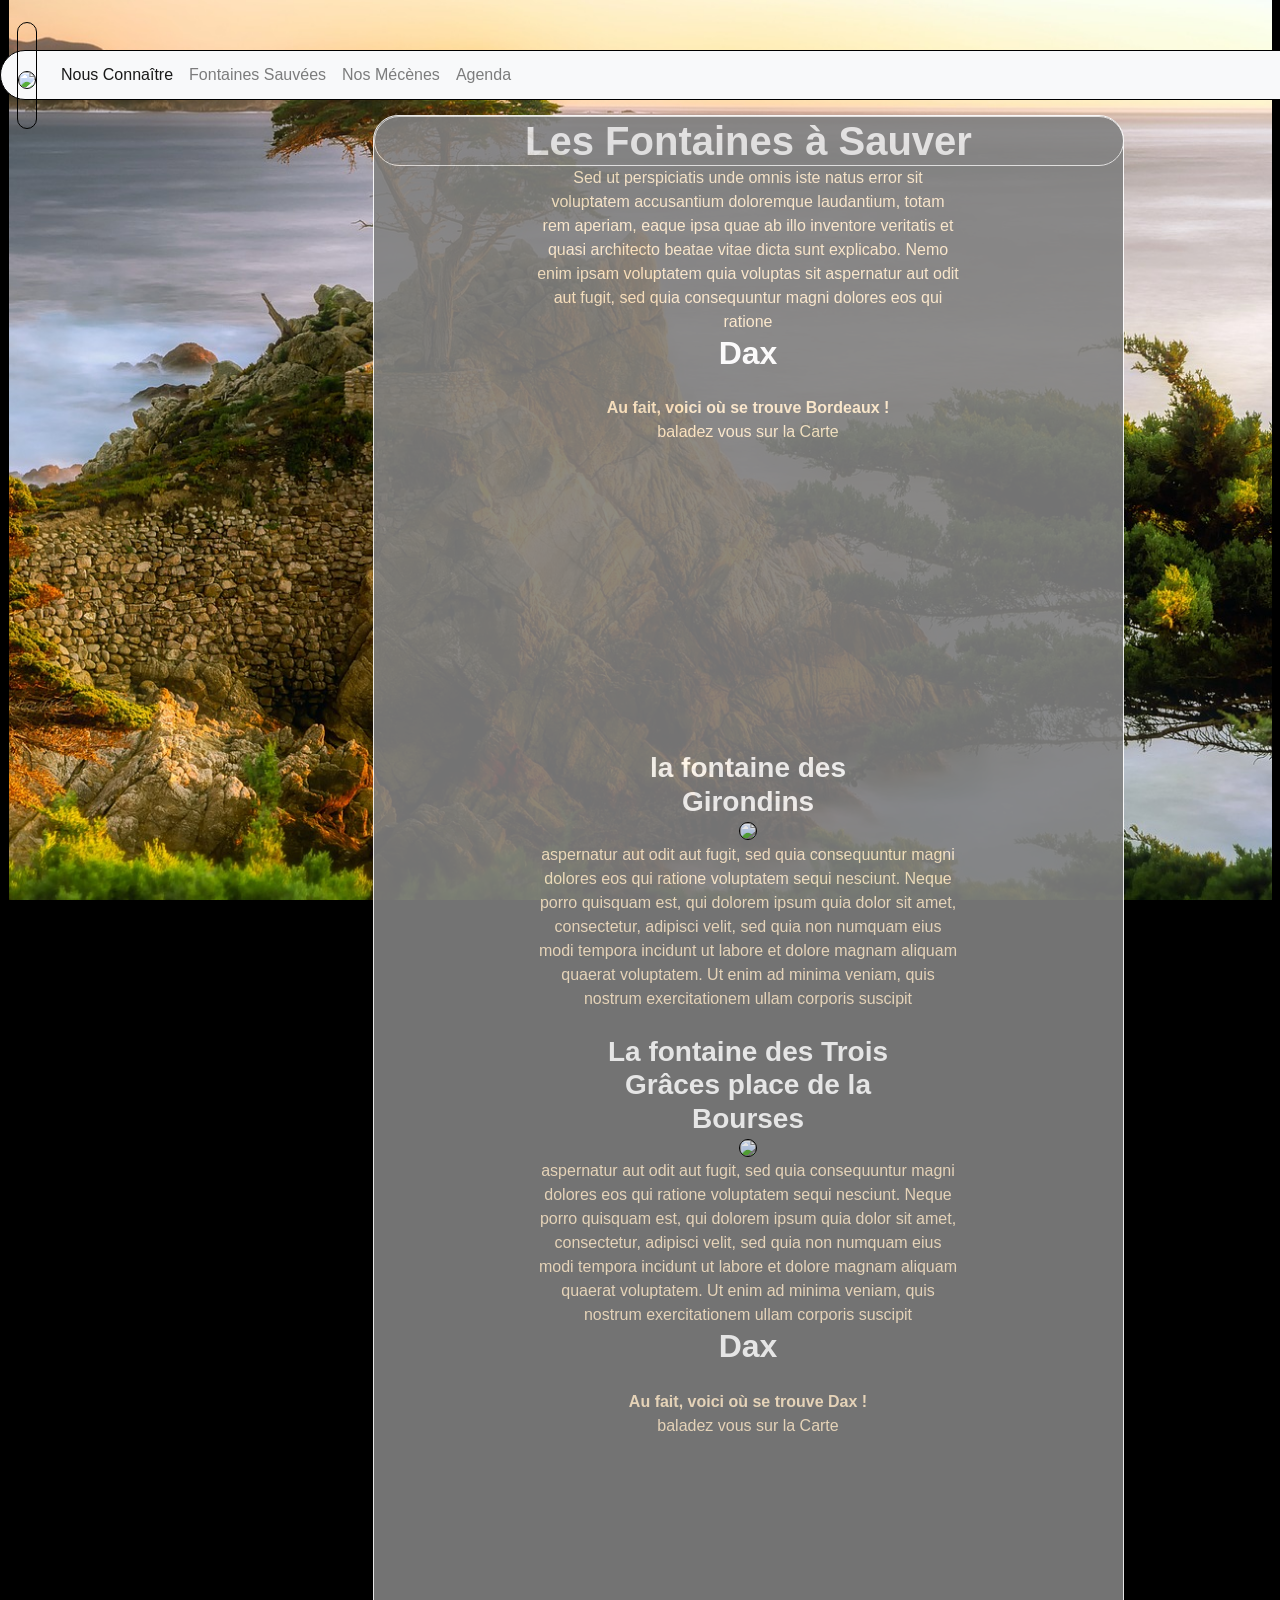
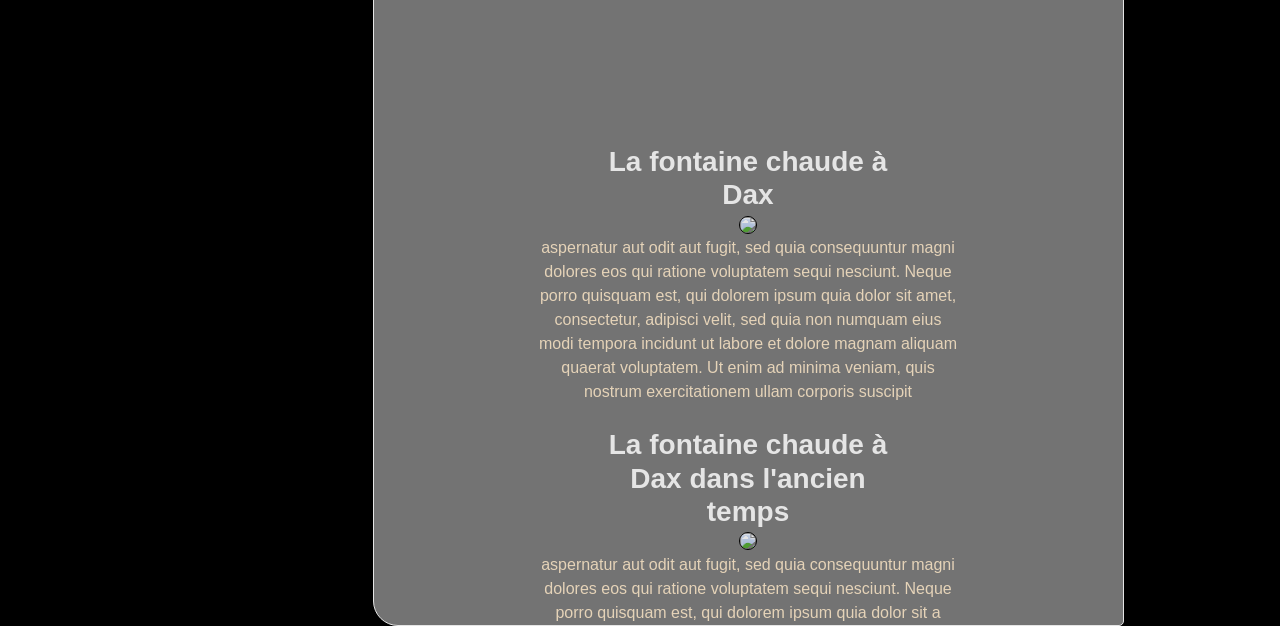
==== Eval-2.html @ 890a797c "Projet Evaluation Studi init" ====
<!DOCTYPE html>
<html lang="fr">
<head>
  <meta charset="UTF-8">
  <meta http-equiv="X-UA-Compatible" content="IE=edge">
  <meta name="viewport" content="width=device-width, initial-scale=1.0">
  <meta name="author" content="Laurent.costantini">
  <meta name="robots" content="noindex">
  <meta name="description" content="ce site done des infos sur l'association atg 13 ">
  <link rel="stylesheet" 
        href="https://stackpath.bootstrapcdn.com/bootstrap/4.4.1/css/bootstrap.min.css"
        integrity="sha384-Vkoo8x4CGsO3+Hhxv8T/Q5PaXtkKtu6ug5TOeNV6gBiFeWPGFN9MuhOf23Q9Ifjh" 
        crossorigin="anonymous">
  <link rel="stylesheet" href="eval2.css" type="text/css" >
  <link rel="icon" href="cible.ico" />
  <title>Association</title>
</head>
<body> 
  <nav class="navbar navbar-expand-lg navbar-light bg-light">
    <a class="navbar-brand" 
       href="C:\Users\lau13\Desktop\Eval\sign-it.html">
      <div class="logo">
         <img src="C:\Users\lau13\Desktop\Eval\cible_mini1.png">
      </div>
    </a>
    <button class="navbar-toggler" 
            type="button" 
            data-toggle="collapse" 
            data-target="#navbarNavAltMarkup" 
            aria-controls="navbarNavAltMarkup" 
            aria-expanded="false" 
            aria-label="Toggle navigation">
      <span class="navbar-toggler-icon"></span>
    </button>
    <div class="collapse navbar-collapse" id="navbarNavAltMarkup">
      <div class="navbar-nav">
        <a class="nav-item nav-link active" href="C:\Users\lau13\Desktop\Eval\Eval-1.html">Nous Connaître</a>
        <a class="nav-item nav-link" href="C:\Users\lau13\Desktop\Eval\Eval-2.html">Fontaines Sauvées</a>
        <a class="nav-item nav-link" href="C:\Users\lau13\Desktop\Eval\Eval-3.html">Nos Mécènes</a>
        <a class="nav-item nav-link" href="C:\Users\lau13\Desktop\Eval\Eval-4.html">Agenda</a>
      </div>
    </div>
  </nav> 
<main>
  <section> 

  <h1 class="header"> Les Fontaines à Sauver</h1>
    <p>Sed ut perspiciatis unde omnis iste natus error sit voluptatem accusantium doloremque
       laudantium, totam rem aperiam, eaque ipsa quae ab illo inventore veritatis et quasi 
       architecto beatae vitae dicta sunt explicabo. Nemo enim ipsam voluptatem quia voluptas sit
       aspernatur aut odit aut fugit, sed quia consequuntur magni dolores eos qui ratione
    </p>  

    <h2>Dax</h2><br>
    <p><strong>Au fait, voici où se trouve Bordeaux !</strong></p>
    <div class="block">
      <p>
        baladez vous sur la Carte
      </p>
      <iframe src="https://www.google.com/maps/embed?pb=!1m18!1m12!1m3!1d2828.8304877268897!2d-0.5770627847739299!3d44.845385379098566!2m3!1f0!2f0!3f0!3m2!1i1024!2i768!4f13.1!3m3!1m2!1s0xd5527d999ea4b85%3A0xcbd3e0b19c07bc8!2sMonument%20aux%20Girondins!5e0!3m2!1sfr!2sfr!4v1620077716987!5m2!1sfr!2sfr" width="425" height="300" style="border:0;" allowfullscreen="" loading="lazy"></iframe>
      
    </div>
        <h3>la fontaine des Girondins</h3>
          <div>
            <img src="C:\Users\lau13\Desktop\Eval\Image\fontaine_des_Girondins .jpg"><br>
          </div>
            <p>aspernatur aut odit aut fugit, sed quia consequuntur magni dolores eos qui ratione
               voluptatem sequi nesciunt. Neque porro quisquam est, qui dolorem ipsum quia dolor sit
               amet, consectetur, adipisci velit, sed quia non numquam eius modi tempora incidunt ut 
               labore et dolore magnam aliquam quaerat voluptatem. Ut enim ad minima veniam, quis
               nostrum exercitationem ullam corporis suscipit</p><br>
                
           <h3>La fontaine des Trois Grâces  place de la Bourses</h3>
               
            <img src="C:\Users\lau13\Desktop\Eval\Image\fontaine_des_Trois_Graces.jpg"><br>
      
            <p>aspernatur aut odit aut fugit, sed quia consequuntur magni dolores eos qui ratione
              voluptatem sequi nesciunt. Neque porro quisquam est, qui dolorem ipsum quia dolor sit
              amet, consectetur, adipisci velit, sed quia non numquam eius modi tempora incidunt ut 
              labore et dolore magnam aliquam quaerat voluptatem. Ut enim ad minima veniam, quis
              nostrum exercitationem ullam corporis suscipit</p>
      
  
  
    <h2>Dax</h2><br>
    <p><strong>Au fait, voici où se trouve Dax !</strong></p>
    <div class="block">
      <p>
        baladez vous sur la Carte
      </p>
      <iframe src="https://www.google.com/maps/embed?pb=!1m14!1m8!1m3!1d444.46515614300574!2d-1.0525022291447546!3d43.71105671543133!3m2!1i1024!2i768!4f13.1!3m3!1m2!1s0x0%3A0x0!2zNDPCsDQyJzM4LjkiTiAxwrAwMycxMC4xIlc!5e0!3m2!1sfr!2sfr!4v1620077318736!5m2!1sfr!2sfr" width="425" height="300" style="border:0;" allowfullscreen="" loading="lazy"></iframe>
      
    </div>
          <h3>La fontaine chaude à Dax
              </h3>
             
                <img src="C:\Users\lau13\Desktop\Eval\Image\Dax_fontaine_chaude.jpg"><br>
              
                <p>aspernatur aut odit aut fugit, sed quia consequuntur magni dolores eos qui ratione
                  voluptatem sequi nesciunt. Neque porro quisquam est, qui dolorem ipsum quia dolor sit
                  amet, consectetur, adipisci velit, sed quia non numquam eius modi tempora incidunt ut 
                  labore et dolore magnam aliquam quaerat voluptatem. Ut enim ad minima veniam, quis
                  nostrum exercitationem ullam corporis suscipit</p><br>
              
         <h3>La fontaine chaude à Dax dans l'ancien temps</h3>
              
              <img src="C:\Users\lau13\Desktop\Eval\Image\Dax_fontaine.jpg"><br>
        
              <p>aspernatur aut odit aut fugit, sed quia consequuntur magni dolores eos qui ratione
                voluptatem sequi nesciunt. Neque porro quisquam est, qui dolorem ipsum quia dolor sit
                a</p>
            </div>
     </section>
   </main>
   <footer>
   <!-- <a href="C:Users\lau13\Desktop\Studi\exercice_fonction_studi.png" title="exercice Studi"><img alt="clic ici pour voir un exercice Studi" src="C:Users\lau13\Desktop\Studi\exercice_fonction_studi.png" width="850" height="600" style="margin-left: 335px;" /></a>-->

   </footer>
  <script src="https://cdn.jsdelivr.net/npm/bootstrap@5.0.0-beta3/dist/js/bootstrap.bundle.min.js" 
          integrity="sha384-JEW9xMcG8R+pH31jmWH6WWP0WintQrMb4s7ZOdauHnUtxwoG2vI5DkLtS3qm9Ekf" 
          crossorigin="anonymous"></script> 
  <script src="https://cdn.jsdelivr.net/npm/@popperjs/core@2.9.1/dist/umd/popper.min.js"
          integrity="sha384-SR1sx49pcuLnqZUnnPwx6FCym0wLsk5JZuNx2bPPENzswTNFaQU1RDvt3wT4gWFG" 
          crossorigin="anonymous"></script>
  <script src="https://cdn.jsdelivr.net/npm/bootstrap@5.0.0-beta3/dist/js/bootstrap.min.js" 
          integrity="sha384-j0CNLUeiqtyaRmlzUHCPZ+Gy5fQu0dQ6eZ/xAww941Ai1SxSY+0EQqNXNE6DZiVc" 
          crossorigin="anonymous"></script> 
</body>
</html>
---- eval2.css ----
body
{ width: 1696px; 
	height: auto;
	background: black;
	background-image: url("Image/fond.jpg") ;
	background-attachment: fixed;
	background-position:50% 100%;
	background-repeat: no-repeat;
	background-size: contain;
	background-image:  0.5;
	
}
nav  {display: none;
	margin-top: 50px;
	height: 50px;
	border: 1px solid black;
	border-radius: 25px;
}
.logo  {
	border: 1px solid black;
	border-radius: 100px;
	background-image: initial;
}
img {
	border: 1px solid black;
	border-radius: 100px;
	
} 


.header {
	text-align: center;
	display: block;
	margin:auto ;
	width: 750px;
	height: auto;
	background: grey;
	border: 1px solid white;
	border-radius: 25px 25px 25px 25px;
	opacity: 0.8;
}

section {
	text-align: center;
  margin-top: 80px;
	margin:auto;
	width: 751px;
	height: auto;
	background: grey;
	border: 1px solid white;
	border-radius: 25px 25px 5px 25px;
	opacity: 0.9;
}
@media screen and (max-width: 993px) {
	section  {
	margin-top: 150px;
	margin-left: 0px;
	width: 500px;
	}
}
@media screen and (max-width: 993px) {
	.header  {
	
	margin-left: 0px;
	width: 500px;
	}
}
@media screen and (max-width: 993px) {
	.logo {
		margin-top: -70px;
	}
}
@media screen and (max-width: 993px) {
	.img { display: none;
	
	}
}
@media screen and (max-width: 993px) {
	.navbar-toggler {
	margin-top: 0;
	margin-right:400px ;
	}
}

.navbar-brand {
	font-size: 70px;
  
}
main    {padding-top: 15px;
	display: block;
	margin-right:200px ;
 
}
 h1 , h2 ,h3 {
	text-align: center;
	display: block;
	margin:auto ;
	width: 300px;
	height: auto;
	position: center;
	color :white;
	font-weight: bold;
}

aside {
	opacity: 0.8;
	text-align: center;
  margin-top: 200px;
	margin-left:600px ;
	width: 450px;
	height: auto;
	background: grey;
	border: 1px solid white;
	border-radius: 25px 25px 5px 25px;
}

.flotte  {
	opacity: 0.8;
	text-align: center;
  margin-top: 200px;
	margin-left:50px ;
	width: 450px;
	height: auto;
	background: grey;
	border: 1px solid white;
	border-radius: 25px 25px 5px 25px;
}
.navbar-toggler {
	background: blanchedalmond;
}

p {display: block;
  margin: auto;
color: blanchedalmond;
height: auto;
width: 425px;
}
form  {
	padding: 25px;
	margin-bottom: 150px;
	margin: auto;
	border: 1px solid black;
	border-radius: 25px;
	background-color: gray;
	width: 400px;
	height: 550px;
}
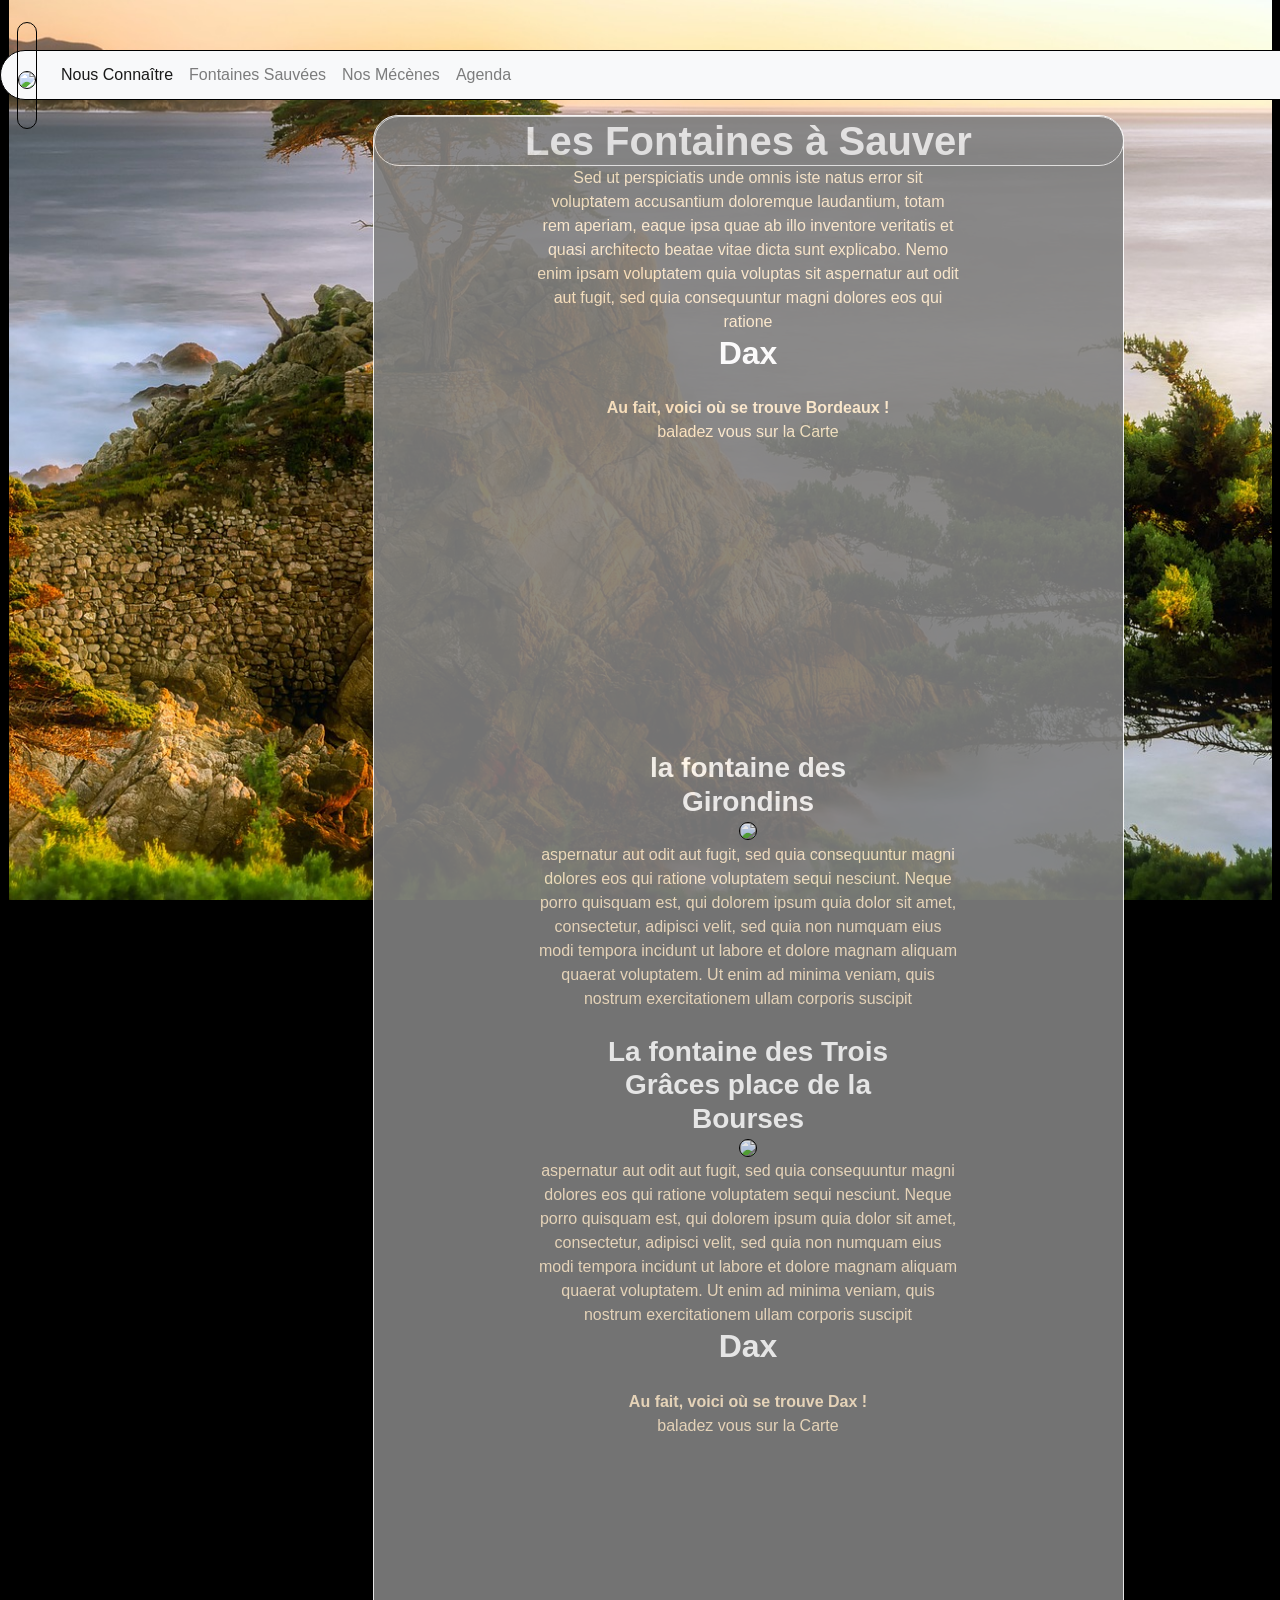
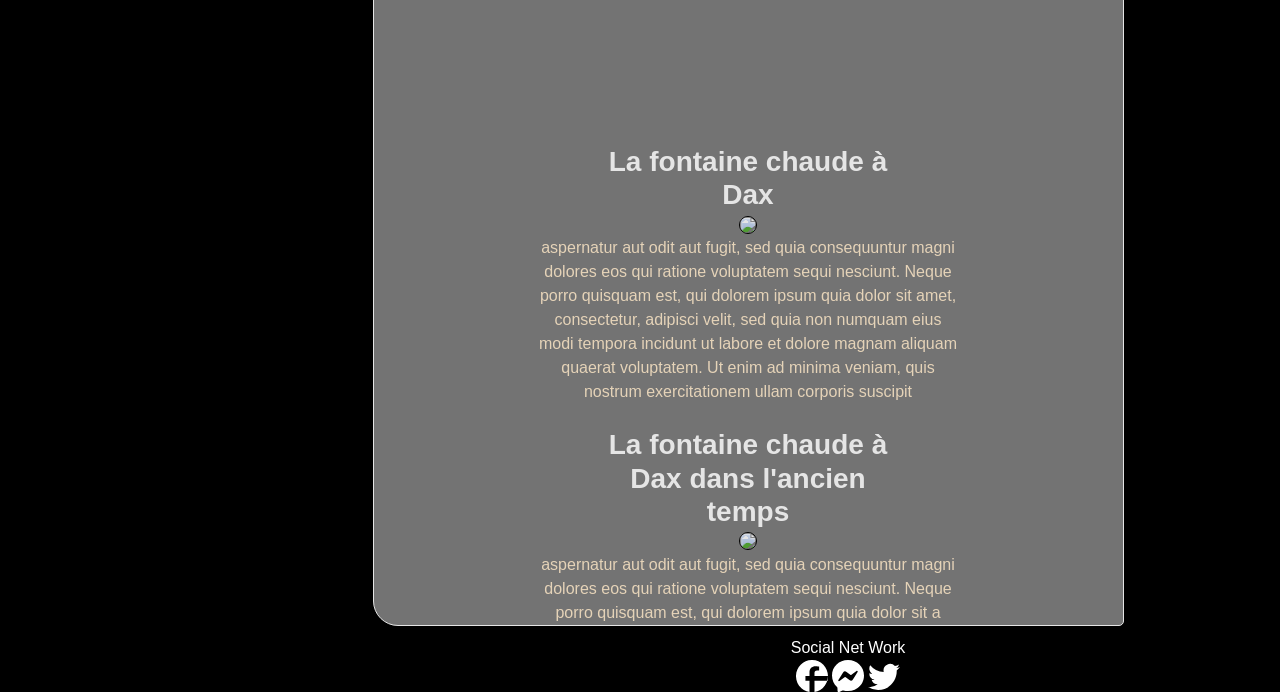
==== commit 784f3e86: "ajout d'un footer html et css" ====
--- a/Eval-2.html
+++ b/Eval-2.html
@@ -112,18 +112,22 @@
             </div>
      </section>
    </main>
-   <footer>
-   <!-- <a href="C:Users\lau13\Desktop\Studi\exercice_fonction_studi.png" title="exercice Studi"><img alt="clic ici pour voir un exercice Studi" src="C:Users\lau13\Desktop\Studi\exercice_fonction_studi.png" width="850" height="600" style="margin-left: 335px;" /></a>-->
+   <footer class="social">Social Net Work<br>
+    <svg xmlns="http://www.w3.org/2000/svg" width="32" height="32" fill="currentColor" 
+         class="bi bi-facebook" viewBox="0 0 16 16">
+      <path d="M16 8.049c0-4.446-3.582-8.05-8-8.05C3.58 0-.002 3.603-.002 8.05c0 4.017 2.926 
+               7.347 6.75 7.951v-5.625h-2.03V8.05H6.75V6.275c0-2.017 1.195-3.131 3.022-3.131
+               .876 0 1.791.157 1.791.157v1.98h-1.009c-.993 0-1.303.621-1.303 1.258v1.51h2.2
+               18l-.354 2.326H9.25V16c3.824-.604 6.75-3.934 6.75-7.951z"/>
+               </svg><a href="#"></a><i class="bi bi-facebook"></i>
 
-   </footer>
-  <script src="https://cdn.jsdelivr.net/npm/bootstrap@5.0.0-beta3/dist/js/bootstrap.bundle.min.js" 
-          integrity="sha384-JEW9xMcG8R+pH31jmWH6WWP0WintQrMb4s7ZOdauHnUtxwoG2vI5DkLtS3qm9Ekf" 
-          crossorigin="anonymous"></script> 
-  <script src="https://cdn.jsdelivr.net/npm/@popperjs/core@2.9.1/dist/umd/popper.min.js"
-          integrity="sha384-SR1sx49pcuLnqZUnnPwx6FCym0wLsk5JZuNx2bPPENzswTNFaQU1RDvt3wT4gWFG" 
-          crossorigin="anonymous"></script>
-  <script src="https://cdn.jsdelivr.net/npm/bootstrap@5.0.0-beta3/dist/js/bootstrap.min.js" 
-          integrity="sha384-j0CNLUeiqtyaRmlzUHCPZ+Gy5fQu0dQ6eZ/xAww941Ai1SxSY+0EQqNXNE6DZiVc" 
-          crossorigin="anonymous"></script> 
+    <svg xmlns="http://www.w3.org/2000/svg" width="32" height="32" fill="currentColor" class="bi bi-messenger" viewBox="0 0 16 16">
+     <path d="M0 7.76C0 3.301 3.493 0 8 0s8 3.301 8 7.76-3.493 7.76-8 7.76c-.81 0-1.586-.107-2.316-.307a.639.639 0 0 0-.427.03l-1.588.702a.64.64 0 0 1-.898-.566l-.044-1.423a.639.639 0 0 0-.215-.456C.956 12.108 0 10.092 0 7.76zm5.546-1.459-2.35 3.728c-.225.358.214.761.551.506l2.525-1.916a.48.48 0 0 1 .578-.002l1.869 1.402a1.2 1.2 0 0 0 1.735-.32l2.35-3.728c.226-.358-.214-.761-.551-.506L9.728 7.381a.48.48 0 0 1-.578.002L7.281 5.98a1.2 1.2 0 0 0-1.735.32z"/>
+    </svg><i class="bi bi-messenger"></i>
+ 
+    <svg xmlns="http://www.w3.org/2000/svg" width="32" height="32" fill="currentColor" class="bi bi-twitter" viewBox="0 0 16 16">
+      <path d="M5.026 15c6.038 0 9.341-5.003 9.341-9.334 0-.14 0-.282-.006-.422A6.685 6.685 0 0 0 16 3.542a6.658 6.658 0 0 1-1.889.518 3.301 3.301 0 0 0 1.447-1.817 6.533 6.533 0 0 1-2.087.793A3.286 3.286 0 0 0 7.875 6.03a9.325 9.325 0 0 1-6.767-3.429 3.289 3.289 0 0 0 1.018 4.382A3.323 3.323 0 0 1 .64 6.575v.045a3.288 3.288 0 0 0 2.632 3.218 3.203 3.203 0 0 1-.865.115 3.23 3.23 0 0 1-.614-.057 3.283 3.283 0 0 0 3.067 2.277A6.588 6.588 0 0 1 .78 13.58a6.32 6.32 0 0 1-.78-.045A9.344 9.344 0 0 0 5.026 15z"/>
+    </svg><i class="bi bi-twitter"></i>
+  </footer>
 </body>
 </html>
--- a/eval2.css
+++ b/eval2.css
@@ -144,4 +144,13 @@
 	background-color: gray;
 	width: 400px;
 	height: 550px;
+}
+footer  {
+	margin: auto;
+	color: white;
+	text-align: center;
+	width: 400px;
+	height: 50px;
+	padding: 10px;
+	
 }
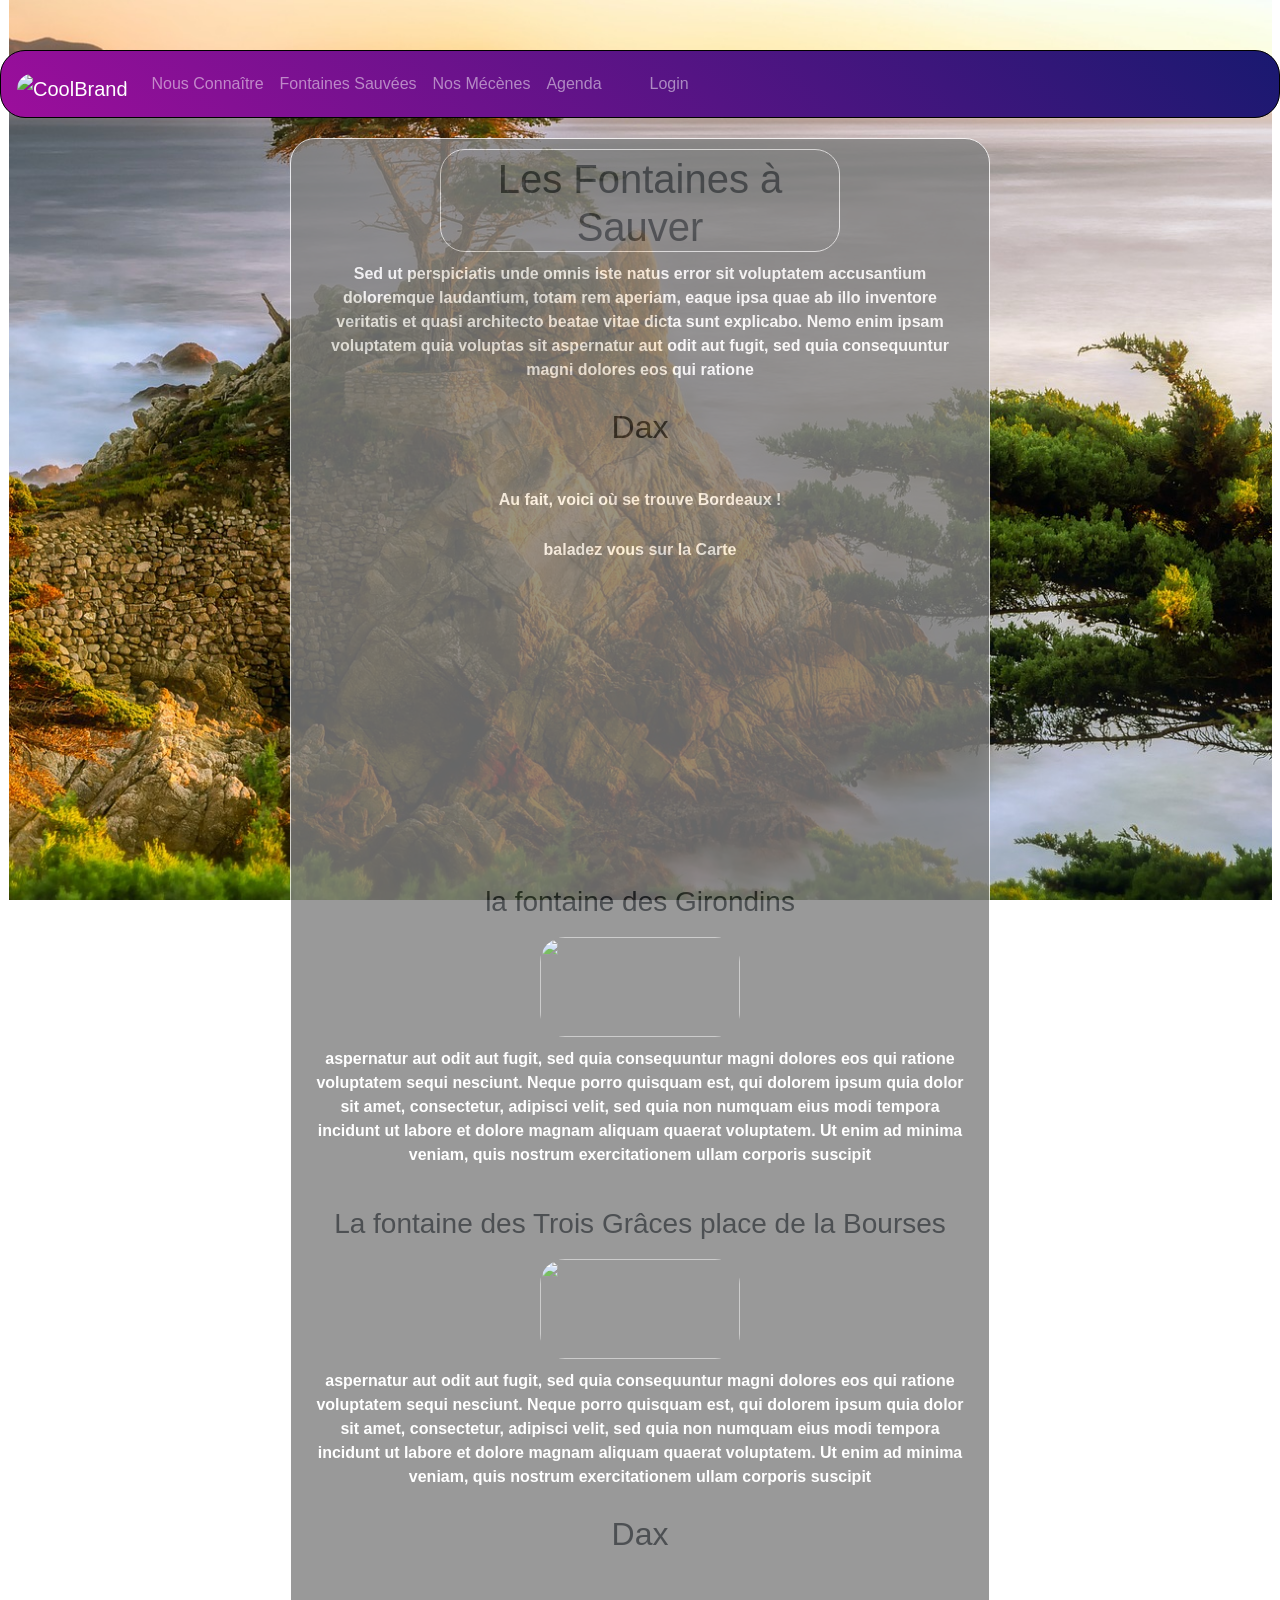
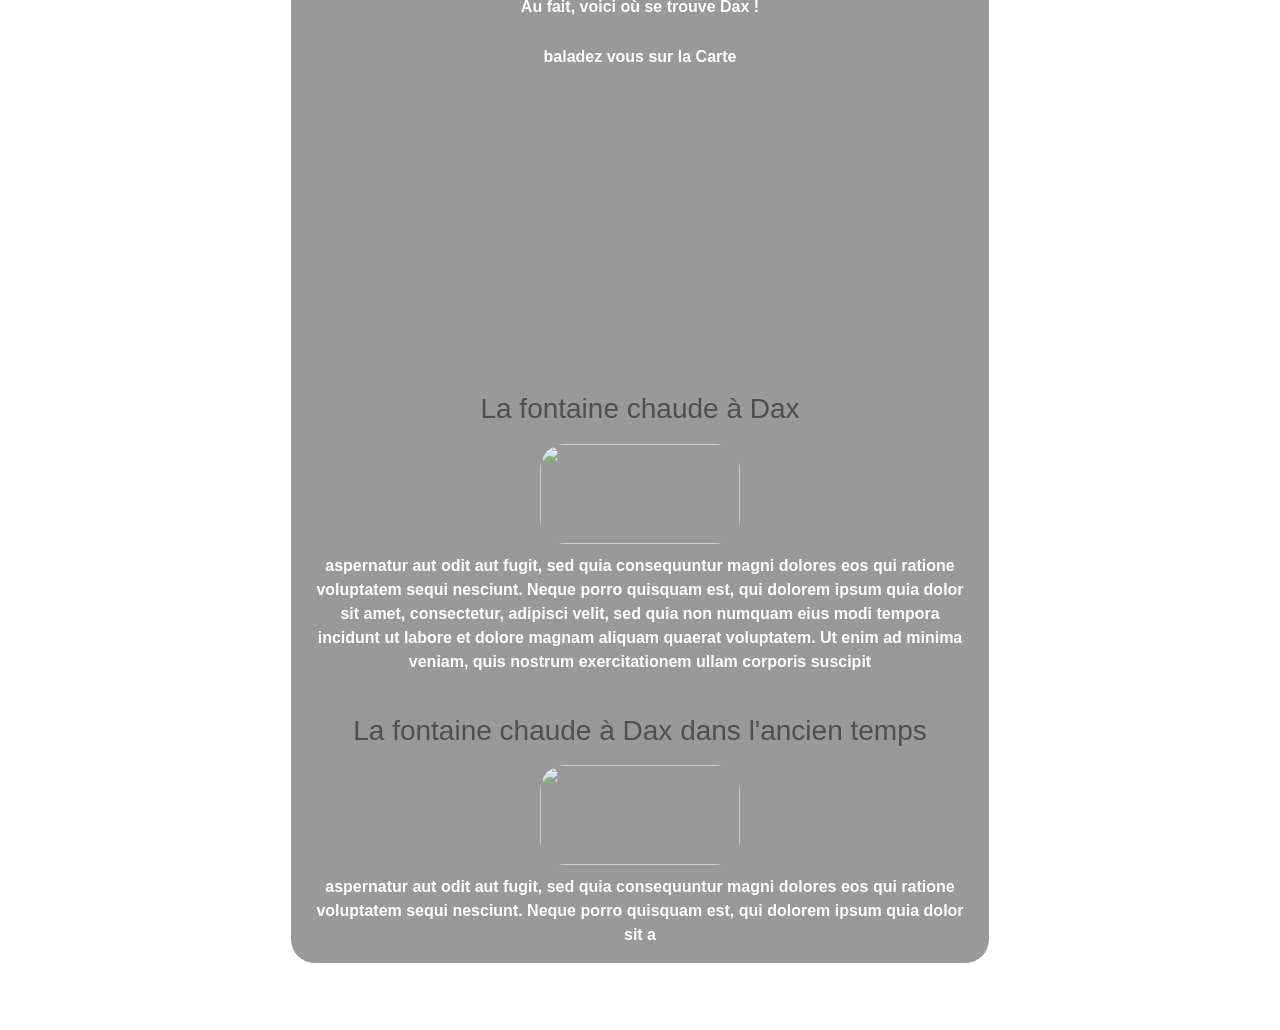
==== commit 6de92da1: "integré les css 2-3-4-guest dans css 1 & changement de la navbar en responcive" ====
--- a/Eval-2.html
+++ b/Eval-2.html
@@ -11,36 +11,43 @@
         href="https://stackpath.bootstrapcdn.com/bootstrap/4.4.1/css/bootstrap.min.css"
         integrity="sha384-Vkoo8x4CGsO3+Hhxv8T/Q5PaXtkKtu6ug5TOeNV6gBiFeWPGFN9MuhOf23Q9Ifjh" 
         crossorigin="anonymous">
-  <link rel="stylesheet" href="eval2.css" type="text/css" >
+  <title>Association</title>
+  <link rel="stylesheet" href="eval1.css" >
   <link rel="icon" href="cible.ico" />
-  <title>Association</title>
+  <link rel="stylesheet" href="https://maxcdn.bootstrapcdn.com/bootstrap/4.0.0/css/bootstrap.min.css">
 </head>
-<body> 
-  <nav class="navbar navbar-expand-lg navbar-light bg-light">
-    <a class="navbar-brand" 
-       href="C:\Users\lau13\Desktop\Eval\sign-it.html">
-      <div class="logo">
-         <img src="C:\Users\lau13\Desktop\Eval\cible_mini1.png">
-      </div>
-    </a>
-    <button class="navbar-toggler" 
-            type="button" 
-            data-toggle="collapse" 
-            data-target="#navbarNavAltMarkup" 
-            aria-controls="navbarNavAltMarkup" 
-            aria-expanded="false" 
-            aria-label="Toggle navigation">
-      <span class="navbar-toggler-icon"></span>
-    </button>
-    <div class="collapse navbar-collapse" id="navbarNavAltMarkup">
-      <div class="navbar-nav">
-        <a class="nav-item nav-link active" href="C:\Users\lau13\Desktop\Eval\Eval-1.html">Nous Connaître</a>
-        <a class="nav-item nav-link" href="C:\Users\lau13\Desktop\Eval\Eval-2.html">Fontaines Sauvées</a>
-        <a class="nav-item nav-link" href="C:\Users\lau13\Desktop\Eval\Eval-3.html">Nos Mécènes</a>
-        <a class="nav-item nav-link" href="C:\Users\lau13\Desktop\Eval\Eval-4.html">Agenda</a>
-      </div>
-    </div>
-  </nav> 
+<body>
+
+  <nav class="navbar navbar-expand-sm bg-dark navbar-dark">
+     <!-- Brand -->
+     <a class="navbar-brand" href="C:\Users\lau13\Desktop\Eval\sign-it.html"><img src="C:\Users\lau13\Desktop\Eval\cible_mini1.png" alt="CoolBrand"></a>
+
+     <!-- Toggler/collapsibe Button -->
+     <button class="navbar-toggler" type="button" data-toggle="collapse" data-target="#collapsibleNavbar">
+        <span class="navbar-toggler-icon"></span>
+     </button>
+
+     <!-- Navbar links -->
+     <div class="collapse navbar-collapse" id="collapsibleNavbar">
+        <ul class="navbar-nav">
+           <li class="nav-item">
+              <a class="nav-link" href="C:\Users\lau13\Desktop\Eval\Eval-1.html">Nous Connaître</a>
+           </li>
+           <li class="nav-item">
+              <a class="nav-link" href="C:\Users\lau13\Desktop\Eval\Eval-2.html">Fontaines Sauvées</a>
+           </li>
+           <li class="nav-item">
+              <a class="nav-link" href="C:\Users\lau13\Desktop\Eval\Eval-3.html">Nos Mécènes</a>
+           </li>
+           <li class="nav-item">
+              <a class="nav-link" href="C:\Users\lau13\Desktop\Eval\Eval-4.html"tabindex="-1">Agenda
+           </li>
+           <li class="navbar-nav ml-auto">
+              <a href="C:\Users\lau13\Desktop\Eval\sign-it.html" class="nav-item nav-link">Login</a>
+           </li>
+        </ul>
+     </div>
+  </nav>
 <main>
   <section> 
 
@@ -57,12 +64,12 @@
       <p>
         baladez vous sur la Carte
       </p>
-      <iframe src="https://www.google.com/maps/embed?pb=!1m18!1m12!1m3!1d2828.8304877268897!2d-0.5770627847739299!3d44.845385379098566!2m3!1f0!2f0!3f0!3m2!1i1024!2i768!4f13.1!3m3!1m2!1s0xd5527d999ea4b85%3A0xcbd3e0b19c07bc8!2sMonument%20aux%20Girondins!5e0!3m2!1sfr!2sfr!4v1620077716987!5m2!1sfr!2sfr" width="425" height="300" style="border:0;" allowfullscreen="" loading="lazy"></iframe>
+      <iframe src="https://www.google.com/maps/embed?pb=!1m18!1m12!1m3!1d2828.8304877268897!2d-0.5770627847739299!3d44.845385379098566!2m3!1f0!2f0!3f0!3m2!1i1024!2i768!4f13.1!3m3!1m2!1s0xd5527d999ea4b85%3A0xcbd3e0b19c07bc8!2sMonument%20aux%20Girondins!5e0!3m2!1sfr!2sfr!4v1620077716987!5m2!1sfr!2sfr" width="390" height="300" style="border:0;" allowfullscreen="" loading="lazy"></iframe>
       
     </div>
         <h3>la fontaine des Girondins</h3>
-          <div>
-            <img src="C:\Users\lau13\Desktop\Eval\Image\fontaine_des_Girondins .jpg"><br>
+          <div  class="img">
+            <img src="C:\Users\lau13\Desktop\Eval\Image\fontaine_des_Girondins .jpg" id="Img_1"/><br>
           </div>
             <p>aspernatur aut odit aut fugit, sed quia consequuntur magni dolores eos qui ratione
                voluptatem sequi nesciunt. Neque porro quisquam est, qui dolorem ipsum quia dolor sit
@@ -71,9 +78,9 @@
                nostrum exercitationem ullam corporis suscipit</p><br>
                 
            <h3>La fontaine des Trois Grâces  place de la Bourses</h3>
-               
-            <img src="C:\Users\lau13\Desktop\Eval\Image\fontaine_des_Trois_Graces.jpg"><br>
-      
+           <div  class="img">   
+            <img src="C:\Users\lau13\Desktop\Eval\Image\fontaine_des_Trois_Graces.jpg" id="Img_2"/><br>
+           </div>
             <p>aspernatur aut odit aut fugit, sed quia consequuntur magni dolores eos qui ratione
               voluptatem sequi nesciunt. Neque porro quisquam est, qui dolorem ipsum quia dolor sit
               amet, consectetur, adipisci velit, sed quia non numquam eius modi tempora incidunt ut 
@@ -88,14 +95,14 @@
       <p>
         baladez vous sur la Carte
       </p>
-      <iframe src="https://www.google.com/maps/embed?pb=!1m14!1m8!1m3!1d444.46515614300574!2d-1.0525022291447546!3d43.71105671543133!3m2!1i1024!2i768!4f13.1!3m3!1m2!1s0x0%3A0x0!2zNDPCsDQyJzM4LjkiTiAxwrAwMycxMC4xIlc!5e0!3m2!1sfr!2sfr!4v1620077318736!5m2!1sfr!2sfr" width="425" height="300" style="border:0;" allowfullscreen="" loading="lazy"></iframe>
+      <iframe src="https://www.google.com/maps/embed?pb=!1m14!1m8!1m3!1d444.46515614300574!2d-1.0525022291447546!3d43.71105671543133!3m2!1i1024!2i768!4f13.1!3m3!1m2!1s0x0%3A0x0!2zNDPCsDQyJzM4LjkiTiAxwrAwMycxMC4xIlc!5e0!3m2!1sfr!2sfr!4v1620077318736!5m2!1sfr!2sfr" width="390" height="300" style="border:0;" allowfullscreen="" loading="lazy"></iframe>
       
     </div>
           <h3>La fontaine chaude à Dax
               </h3>
-             
-                <img src="C:\Users\lau13\Desktop\Eval\Image\Dax_fontaine_chaude.jpg"><br>
-              
+              <div  class="img">
+                <img class="img" src="C:\Users\lau13\Desktop\Eval\Image\Dax_fontaine_chaude.jpg" id="Img_3"/><br>
+              </div>
                 <p>aspernatur aut odit aut fugit, sed quia consequuntur magni dolores eos qui ratione
                   voluptatem sequi nesciunt. Neque porro quisquam est, qui dolorem ipsum quia dolor sit
                   amet, consectetur, adipisci velit, sed quia non numquam eius modi tempora incidunt ut 
@@ -103,9 +110,9 @@
                   nostrum exercitationem ullam corporis suscipit</p><br>
               
          <h3>La fontaine chaude à Dax dans l'ancien temps</h3>
-              
-              <img src="C:\Users\lau13\Desktop\Eval\Image\Dax_fontaine.jpg"><br>
-        
+            <div  class="img">
+              <img class="img" src="C:\Users\lau13\Desktop\Eval\Image\Dax_fontaine.jpg" id="Img_4"/><br>
+            </div>
               <p>aspernatur aut odit aut fugit, sed quia consequuntur magni dolores eos qui ratione
                 voluptatem sequi nesciunt. Neque porro quisquam est, qui dolorem ipsum quia dolor sit
                 a</p>
@@ -129,5 +136,8 @@
       <path d="M5.026 15c6.038 0 9.341-5.003 9.341-9.334 0-.14 0-.282-.006-.422A6.685 6.685 0 0 0 16 3.542a6.658 6.658 0 0 1-1.889.518 3.301 3.301 0 0 0 1.447-1.817 6.533 6.533 0 0 1-2.087.793A3.286 3.286 0 0 0 7.875 6.03a9.325 9.325 0 0 1-6.767-3.429 3.289 3.289 0 0 0 1.018 4.382A3.323 3.323 0 0 1 .64 6.575v.045a3.288 3.288 0 0 0 2.632 3.218 3.203 3.203 0 0 1-.865.115 3.23 3.23 0 0 1-.614-.057 3.283 3.283 0 0 0 3.067 2.277A6.588 6.588 0 0 1 .78 13.58a6.32 6.32 0 0 1-.78-.045A9.344 9.344 0 0 0 5.026 15z"/>
     </svg><i class="bi bi-twitter"></i>
   </footer>
+  <script src="https://code.jquery.com/jquery-3.2.1.slim.min.js"></script>
+  <script src="https://cdnjs.cloudflare.com/ajax/libs/popper.js/1.12.9/umd/popper.min.js"></script>
+  <script src="https://maxcdn.bootstrapcdn.com/bootstrap/4.0.0/js/bootstrap.min.js"></script>
 </body>
 </html>
--- a/eval1.css
+++ b/eval1.css
@@ -0,0 +1,172 @@
+ul {
+	list-style-type: none;
+}
+body
+{ background: black;
+	background-image: url("Image/fond.jpg") ;
+	background-attachment: fixed;
+	background-position:50% 100%;
+	background-repeat: no-repeat;
+	background-size: contain;
+	background-image:  0.5;
+}
+nav  {
+	display: flex;
+	background:linear-gradient(45deg, rgb(156,14,156), midnightblue) ;
+	margin-top: 50px;
+	border: 1px solid black;
+	border-radius: 25px;
+	padding: 0;
+}
+img {
+	width: 50px;
+	height: 50px;
+	border: 1px solid black;
+	border-radius: 25px;
+} 
+.header {
+display: flex;
+width: 400px;
+margin: auto;
+padding-top: 5px;
+text-align: center;
+border: 1px solid white;
+border-radius: 25px 25px 25px 25px;
+opacity: 0.8;
+}
+form  {display: block;
+  margin: auto;
+	padding: 25px;
+	margin-bottom: 150px;
+	border: 1px solid black;
+	border-radius: 25px;
+	background:linear-gradient(45deg, rgb(156,14,156), midnightblue) ;;
+	width: 400px;
+	height: auto;
+}
+#Img_1 {
+	width: 200px;
+	height: 100px;
+}
+#Img_2 {
+	width: 200px;
+	height: 100px;
+}
+#Img_3 {
+	width: 200px;
+	height: 100px;
+}
+#Img_4 {
+	width: 200px;
+	height: 100px;
+}
+.navbar-toggler {
+	border: 1px solid black;
+	border-radius: 15px;
+	opacity: 0.5;
+	margin: auto;
+	padding: auto;
+	
+
+}
+.navbar-brand {
+	font-size: 16px;
+}
+
+main    {
+	padding-top: 20px;
+	display: block;
+	margin:auto ;
+}
+section {
+	padding-top: 10px;
+	opacity: 0.8;
+	text-align: center;
+	display: block;
+	margin:auto ;
+	width: 400px;
+	height: auto;
+	background: grey;
+	border: 1px solid white;
+	border-radius: 25px 25px 25px 25px;
+}
+
+
+p , h1 , h2 {display: flex;
+	padding-top: 10px;
+	text-align: center;
+	display: block;
+	margin:auto ;
+	width: 380px;
+	height: auto;
+	
+	position: center;
+	color :white;
+	font-weight: bold;
+}
+
+footer  {
+	margin: auto;
+	color: white;
+	text-align: center;
+	width: 400px;
+	height: 50px;
+	padding: 10px;
+	
+}
+@media not screen  and (max-width: 1200px) and (min-width: 320px) {
+	.navbar  {
+	
+
+	}
+}
+
+@media not screen and (max-width: 1200px)  {
+	p , h1 , h2  {
+		display: block;
+		width: 650px;
+	  height: auto;
+    margin: auto;
+
+	}
+}
+@media not screen and (max-width: 1200px)  {
+	section  {
+		display: block;
+		width: 700px;
+	  height: auto;
+    margin:auto ;
+	  
+
+	}
+}
+@media not screen and (max-width: 1200px) and (min-width: 320px)   {
+	img  {
+		margin-top:10px;
+
+	}
+}
+@media screen and  (max-width:500px){
+  .list {
+    flex-direction: column;
+    height: 200px;
+  }
+  .items:nth-child(1){
+    border-top:1px solid #fff ;
+    margin-top: 50px;
+  }
+  .items {
+    height: 50px;
+    width: 100%;
+    border-bottom:1px solid#fff ;
+    line-height: 50px;
+  }
+  .btn {
+    display: block;
+    position: absolute;
+    right: 10px;
+    top:10px ;
+    color: #333;
+    cursor: pointer;
+  }
+}
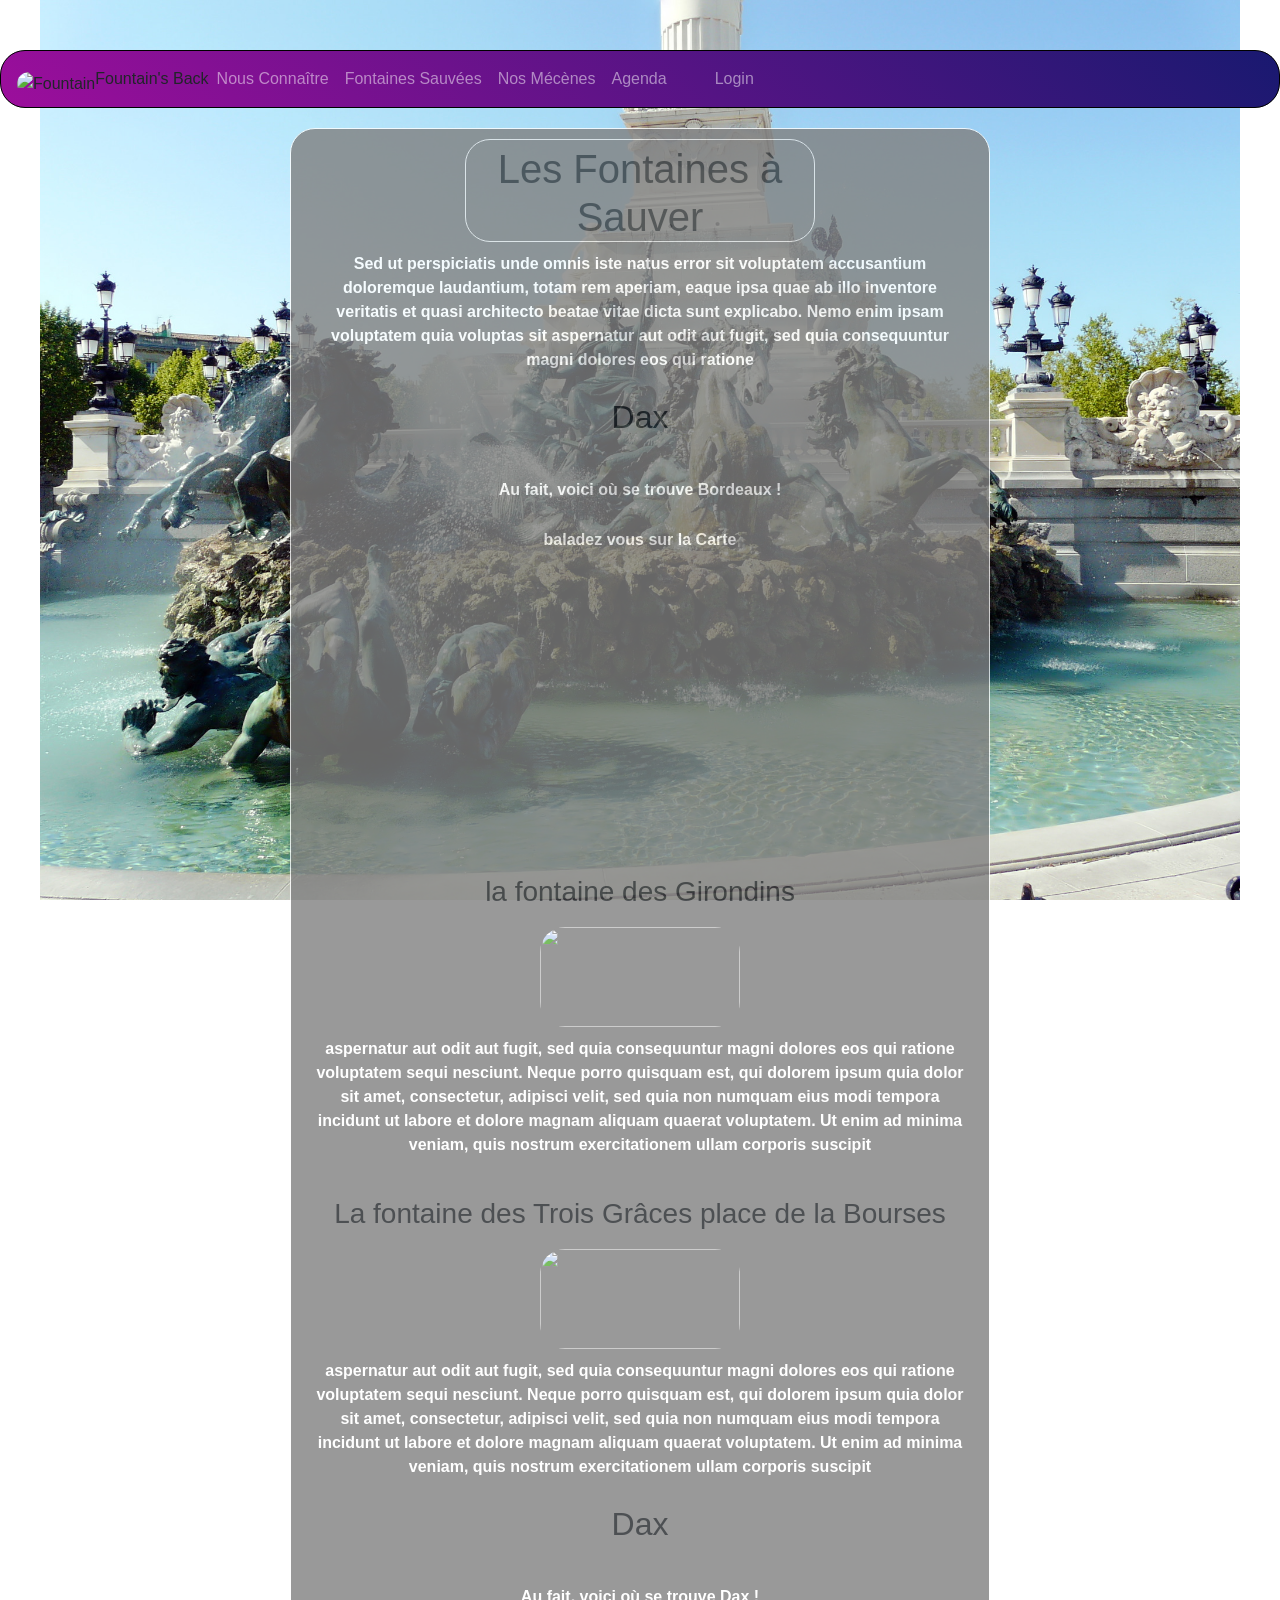
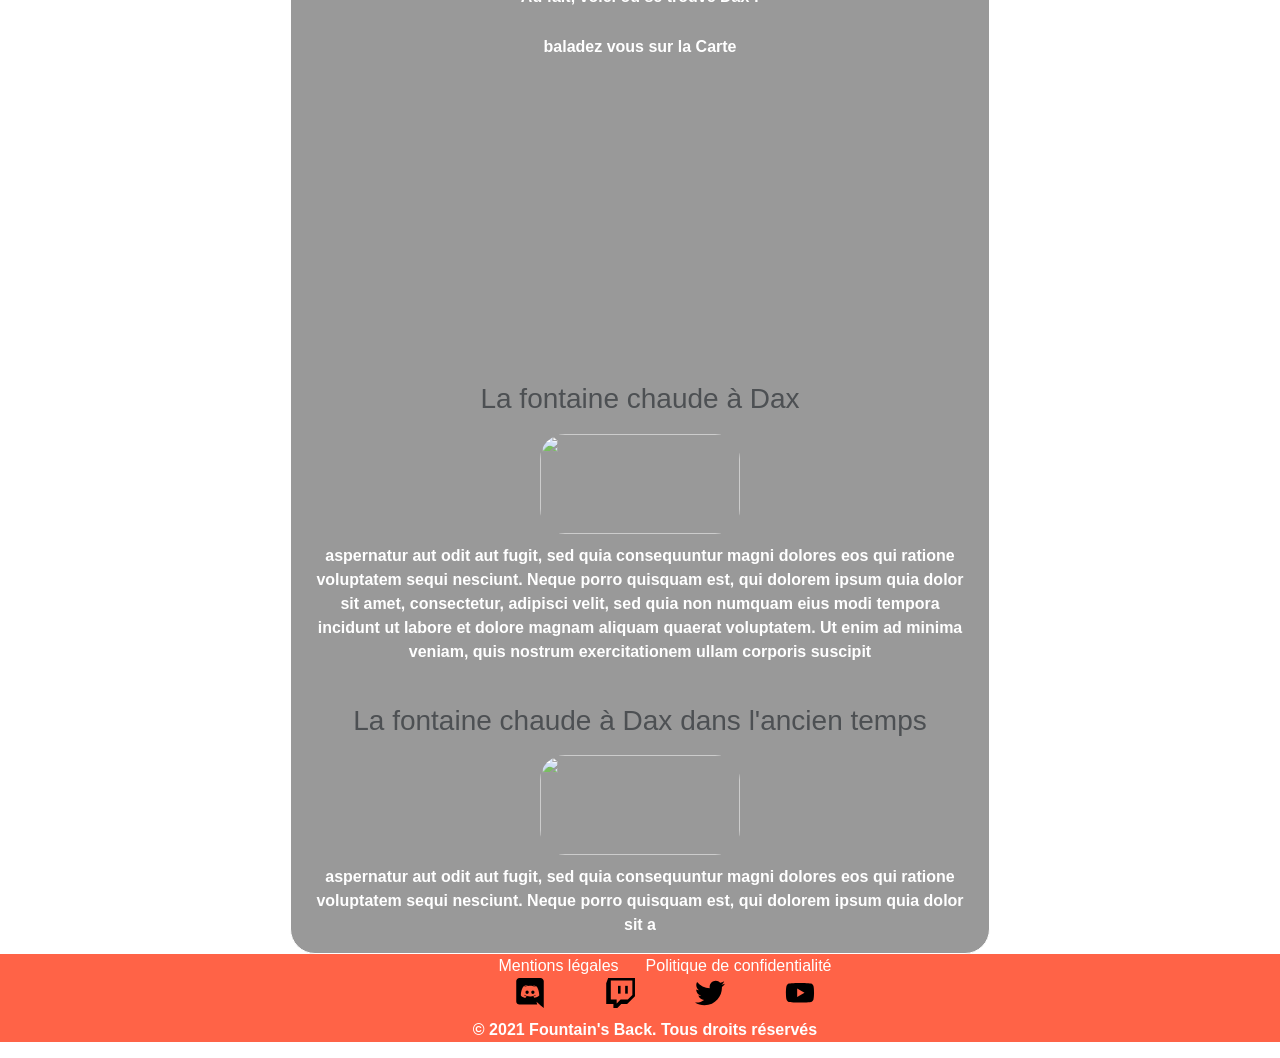
==== commit 48a8e9e5: "modification logo et ajout d'un nouveau footer" ====
--- a/Eval-2.html
+++ b/Eval-2.html
@@ -19,35 +19,39 @@
 <body>
 
   <nav class="navbar navbar-expand-sm bg-dark navbar-dark">
-     <!-- Brand -->
-     <a class="navbar-brand" href="C:\Users\lau13\Desktop\Eval\sign-it.html"><img src="C:\Users\lau13\Desktop\Eval\cible_mini1.png" alt="CoolBrand"></a>
+    <!-- Brand -->
+    <a class="x122x230" 
+     title="fountain" 
+     target="_blank">
+     <img loading="lazy" src="http://bleuchalou.b.l.pic.centerblog.net/6efafc72.gif" 
+     height="120" width="95" alt="Fountain"></a>Fountain's Back</a>
 
-     <!-- Toggler/collapsibe Button -->
-     <button class="navbar-toggler" type="button" data-toggle="collapse" data-target="#collapsibleNavbar">
-        <span class="navbar-toggler-icon"></span>
-     </button>
+    <!-- Toggler/collapsibe Button -->
+    <button class="navbar-toggler" type="button" data-toggle="collapse" data-target="#collapsibleNavbar">
+       <span class="navbar-toggler-icon"></span>
+    </button>
 
-     <!-- Navbar links -->
-     <div class="collapse navbar-collapse" id="collapsibleNavbar">
-        <ul class="navbar-nav">
-           <li class="nav-item">
-              <a class="nav-link" href="C:\Users\lau13\Desktop\Eval\Eval-1.html">Nous Connaître</a>
-           </li>
-           <li class="nav-item">
-              <a class="nav-link" href="C:\Users\lau13\Desktop\Eval\Eval-2.html">Fontaines Sauvées</a>
-           </li>
-           <li class="nav-item">
-              <a class="nav-link" href="C:\Users\lau13\Desktop\Eval\Eval-3.html">Nos Mécènes</a>
-           </li>
-           <li class="nav-item">
-              <a class="nav-link" href="C:\Users\lau13\Desktop\Eval\Eval-4.html"tabindex="-1">Agenda
-           </li>
-           <li class="navbar-nav ml-auto">
-              <a href="C:\Users\lau13\Desktop\Eval\sign-it.html" class="nav-item nav-link">Login</a>
-           </li>
-        </ul>
-     </div>
-  </nav>
+    <!-- Navbar links -->
+    <div class="collapse navbar-collapse" id="collapsibleNavbar">
+       <ul class="navbar-nav">
+          <li class="nav-item">
+             <a class="nav-link" href="C:\Users\lau13\Desktop\Eval\Eval-1.html" active>Nous Connaître</a>
+          </li>
+          <li class="nav-item">
+             <a class="nav-link" href="C:\Users\lau13\Desktop\Eval\Eval-2.html">Fontaines Sauvées</a>
+          </li>
+          <li class="nav-item">
+             <a class="nav-link" href="C:\Users\lau13\Desktop\Eval\Eval-3.html">Nos Mécènes</a>
+          </li>
+          <li class="nav-item">
+             <a class="nav-link" href="C:\Users\lau13\Desktop\Eval\Eval-4.html"tabindex="-1">Agenda
+          </li>
+          <li class="navbar-nav ml-auto">
+             <a href="C:\Users\lau13\Desktop\Eval\sign-it.html" class="nav-item nav-link">Login</a>
+          </li>
+       </ul>
+    </div>
+ </nav>
 <main>
   <section> 
 
@@ -119,23 +123,40 @@
             </div>
      </section>
    </main>
-   <footer class="social">Social Net Work<br>
-    <svg xmlns="http://www.w3.org/2000/svg" width="32" height="32" fill="currentColor" 
-         class="bi bi-facebook" viewBox="0 0 16 16">
-      <path d="M16 8.049c0-4.446-3.582-8.05-8-8.05C3.58 0-.002 3.603-.002 8.05c0 4.017 2.926 
-               7.347 6.75 7.951v-5.625h-2.03V8.05H6.75V6.275c0-2.017 1.195-3.131 3.022-3.131
-               .876 0 1.791.157 1.791.157v1.98h-1.009c-.993 0-1.303.621-1.303 1.258v1.51h2.2
-               18l-.354 2.326H9.25V16c3.824-.604 6.75-3.934 6.75-7.951z"/>
-               </svg><a href="#"></a><i class="bi bi-facebook"></i>
-
-    <svg xmlns="http://www.w3.org/2000/svg" width="32" height="32" fill="currentColor" class="bi bi-messenger" viewBox="0 0 16 16">
-     <path d="M0 7.76C0 3.301 3.493 0 8 0s8 3.301 8 7.76-3.493 7.76-8 7.76c-.81 0-1.586-.107-2.316-.307a.639.639 0 0 0-.427.03l-1.588.702a.64.64 0 0 1-.898-.566l-.044-1.423a.639.639 0 0 0-.215-.456C.956 12.108 0 10.092 0 7.76zm5.546-1.459-2.35 3.728c-.225.358.214.761.551.506l2.525-1.916a.48.48 0 0 1 .578-.002l1.869 1.402a1.2 1.2 0 0 0 1.735-.32l2.35-3.728c.226-.358-.214-.761-.551-.506L9.728 7.381a.48.48 0 0 1-.578.002L7.281 5.98a1.2 1.2 0 0 0-1.735.32z"/>
-    </svg><i class="bi bi-messenger"></i>
+   <footer class="footer">
+    <div class="footer__group">
+        <ul class="footer__list footer__list--nav">
+            <li><a class="footer__link" href="/mentions-legales.html">Mentions légales</a></li>
+            <li><a class="footer__link" href="/politique-confidentialite.html">Politique de confidentialité</a></li>
+        </ul>
+        <ul class="footer__list footer__list--social">
+            <li><a class="footer__link" href="">
+                <svg class="footer__icon" viewBox="0 0 24 24" xmlns="http://www.w3.org/2000/svg"><path d="m3.58 21.196h14.259l-.681-2.205 1.629 1.398 1.493 1.338 2.72 2.273v-21.525c-.068-1.338-1.22-2.475-2.648-2.475l-16.767.003c-1.427 0-2.585 1.139-2.585 2.477v16.24c0 1.411 1.156 2.476 2.58 2.476zm10.548-15.513-.033.012.012-.012zm-7.631 1.269c1.833-1.334 3.532-1.27 3.532-1.27l.137.135c-2.243.535-3.26 1.537-3.26 1.537s.272-.133.747-.336c3.021-1.188 6.32-1.102 9.374.402 0 0-1.019-.937-3.124-1.537l.186-.183c.291.001 1.831.055 3.479 1.26 0 0 1.844 3.15 1.844 7.02-.061-.074-1.144 1.666-3.931 1.726 0 0-.472-.534-.808-1 1.63-.468 2.24-1.404 2.24-1.404-.535.337-1.023.537-1.419.737-.609.268-1.219.4-1.828.535-2.884.468-4.503-.315-6.033-.936l-.523-.266s.609.936 2.174 1.404c-.411.469-.818 1.002-.818 1.002-2.786-.066-3.802-1.806-3.802-1.806 0-3.876 1.833-7.02 1.833-7.02z"/><path d="m14.308 12.771c.711 0 1.29-.6 1.29-1.34 0-.735-.576-1.335-1.29-1.335v.003c-.708 0-1.288.598-1.29 1.338 0 .734.579 1.334 1.29 1.334z"/><path d="m9.69 12.771c.711 0 1.29-.6 1.29-1.34 0-.735-.575-1.335-1.286-1.335l-.004.003c-.711 0-1.29.598-1.29 1.338 0 .734.579 1.334 1.29 1.334z"/></svg>
+            </a></li>
+            <li><a class="footer__link" href="">
+                <svg class="footer__icon" viewBox="0 0 24 24" xmlns="http://www.w3.org/2000/svg"><path d="m.975 4.175v16.694h5.749v3.131h3.139l3.134-3.132h4.705l6.274-6.258v-14.61h-21.434zm3.658-2.09h17.252v11.479l-3.66 3.652h-5.751l-3.134 3.127v-3.127h-4.707z"/><path d="m10.385 6.262h2.09v6.26h-2.09z"/><path d="m16.133 6.262h2.091v6.26h-2.091z"/></svg>
+            </a></li>
+            <li><a class="footer__link" href="" >
+                <svg class="footer__icon" viewBox="0 0 512 512" xmlns="http://www.w3.org/2000/svg">
+                    <path d="M512,97.248c-19.04,8.352-39.328,13.888-60.48,16.576c21.76-12.992,38.368-33.408,46.176-58.016
+                        c-20.288,12.096-42.688,20.64-66.56,25.408C411.872,60.704,384.416,48,354.464,48c-58.112,0-104.896,47.168-104.896,104.992
+                        c0,8.32,0.704,16.32,2.432,23.936c-87.264-4.256-164.48-46.08-216.352-109.792c-9.056,15.712-14.368,33.696-14.368,53.056
+                        c0,36.352,18.72,68.576,46.624,87.232c-16.864-0.32-33.408-5.216-47.424-12.928c0,0.32,0,0.736,0,1.152
+                        c0,51.008,36.384,93.376,84.096,103.136c-8.544,2.336-17.856,3.456-27.52,3.456c-6.72,0-13.504-0.384-19.872-1.792
+                        c13.6,41.568,52.192,72.128,98.08,73.12c-35.712,27.936-81.056,44.768-130.144,44.768c-8.608,0-16.864-0.384-25.12-1.44
+                        C46.496,446.88,101.6,464,161.024,464c193.152,0,298.752-160,298.752-298.688c0-4.64-0.16-9.12-0.384-13.568
+                        C480.224,136.96,497.728,118.496,512,97.248z"/>
+                </svg>
+            </a></li>
+            <li><a class="footer__link" href="">
+                <svg  class="footer__icon" viewBox="-21 -117 682.66672 682" xmlns="http://www.w3.org/2000/svg">
+                    <path d="m626.8125 64.035156c-7.375-27.417968-28.992188-49.03125-56.40625-56.414062-50.082031-13.703125-250.414062-13.703125-250.414062-13.703125s-200.324219 0-250.40625 13.183593c-26.886719 7.375-49.03125 29.519532-56.40625 56.933594-13.179688 50.078125-13.179688 153.933594-13.179688 153.933594s0 104.378906 13.179688 153.933594c7.382812 27.414062 28.992187 49.027344 56.410156 56.410156 50.605468 13.707031 250.410156 13.707031 250.410156 13.707031s200.324219 0 250.40625-13.183593c27.417969-7.378907 49.03125-28.992188 56.414062-56.40625 13.175782-50.082032 13.175782-153.933594 13.175782-153.933594s.527344-104.382813-13.183594-154.460938zm-370.601562 249.878906v-191.890624l166.585937 95.945312zm0 0"/></svg>
+            </a></li>
+        </ul>
+    </div>
  
-    <svg xmlns="http://www.w3.org/2000/svg" width="32" height="32" fill="currentColor" class="bi bi-twitter" viewBox="0 0 16 16">
-      <path d="M5.026 15c6.038 0 9.341-5.003 9.341-9.334 0-.14 0-.282-.006-.422A6.685 6.685 0 0 0 16 3.542a6.658 6.658 0 0 1-1.889.518 3.301 3.301 0 0 0 1.447-1.817 6.533 6.533 0 0 1-2.087.793A3.286 3.286 0 0 0 7.875 6.03a9.325 9.325 0 0 1-6.767-3.429 3.289 3.289 0 0 0 1.018 4.382A3.323 3.323 0 0 1 .64 6.575v.045a3.288 3.288 0 0 0 2.632 3.218 3.203 3.203 0 0 1-.865.115 3.23 3.23 0 0 1-.614-.057 3.283 3.283 0 0 0 3.067 2.277A6.588 6.588 0 0 1 .78 13.58a6.32 6.32 0 0 1-.78-.045A9.344 9.344 0 0 0 5.026 15z"/>
-    </svg><i class="bi bi-twitter"></i>
-  </footer>
+    <p class="footer__copyright">© 2021 Fountain's Back. Tous droits réservés</p>
+ </footer>
   <script src="https://code.jquery.com/jquery-3.2.1.slim.min.js"></script>
   <script src="https://cdnjs.cloudflare.com/ajax/libs/popper.js/1.12.9/umd/popper.min.js"></script>
   <script src="https://maxcdn.bootstrapcdn.com/bootstrap/4.0.0/js/bootstrap.min.js"></script>
--- a/eval1.css
+++ b/eval1.css
@@ -3,7 +3,7 @@
 }
 body
 { background: black;
-	background-image: url("Image/fond.jpg") ;
+	background-image: url("Image/Fontaines\ Gir.jpg") ;
 	background-attachment: fixed;
 	background-position:50% 100%;
 	background-repeat: no-repeat;
@@ -26,7 +26,7 @@
 } 
 .header {
 display: flex;
-width: 400px;
+width: 350px;
 margin: auto;
 padding-top: 5px;
 text-align: center;
@@ -66,13 +66,10 @@
 	opacity: 0.5;
 	margin: auto;
 	padding: auto;
-	
-
 }
 .navbar-brand {
 	font-size: 16px;
 }
-
 main    {
 	padding-top: 20px;
 	display: block;
@@ -86,11 +83,10 @@
 	margin:auto ;
 	width: 400px;
 	height: auto;
-	background: grey;
+	background: #808080;
 	border: 1px solid white;
 	border-radius: 25px 25px 25px 25px;
 }
-
 
 p , h1 , h2 {display: flex;
 	padding-top: 10px;
@@ -98,36 +94,40 @@
 	display: block;
 	margin:auto ;
 	width: 380px;
-	height: auto;
-	
+	height: auto;	
 	position: center;
 	color :white;
 	font-weight: bold;
 }
-
-footer  {
-	margin: auto;
+footer  
+	{ 
+  background: tomato;
 	color: white;
 	text-align: center;
-	width: 400px;
-	height: 50px;
-	padding: 10px;
-	
+	height: auto;
+	padding-left: 10px;
 }
-@media not screen  and (max-width: 1200px) and (min-width: 320px) {
-	.navbar  {
-	
-
-	}
+.footer__list {
+	list-style-type: none;
+	display: flex;
+  position: relative;
+	justify-content: space-around;
+	width: 400PX;
+	margin: auto;
 }
-
+.footer__link {
+	color: white;
+}
+svg { 
+	width: 30px;
+	height: 30px;
+}
 @media not screen and (max-width: 1200px)  {
 	p , h1 , h2  {
 		display: block;
 		width: 650px;
 	  height: auto;
     margin: auto;
-
 	}
 }
 @media not screen and (max-width: 1200px)  {
@@ -136,14 +136,11 @@
 		width: 700px;
 	  height: auto;
     margin:auto ;
-	  
-
 	}
 }
 @media not screen and (max-width: 1200px) and (min-width: 320px)   {
 	img  {
 		margin-top:10px;
-
 	}
 }
 @media screen and  (max-width:500px){
@@ -170,3 +167,9 @@
     cursor: pointer;
   }
 }
+@media screen and  (max-width:500px){
+	aside > .aside
+	   { 
+	    	position: inherit;
+  	}
+}
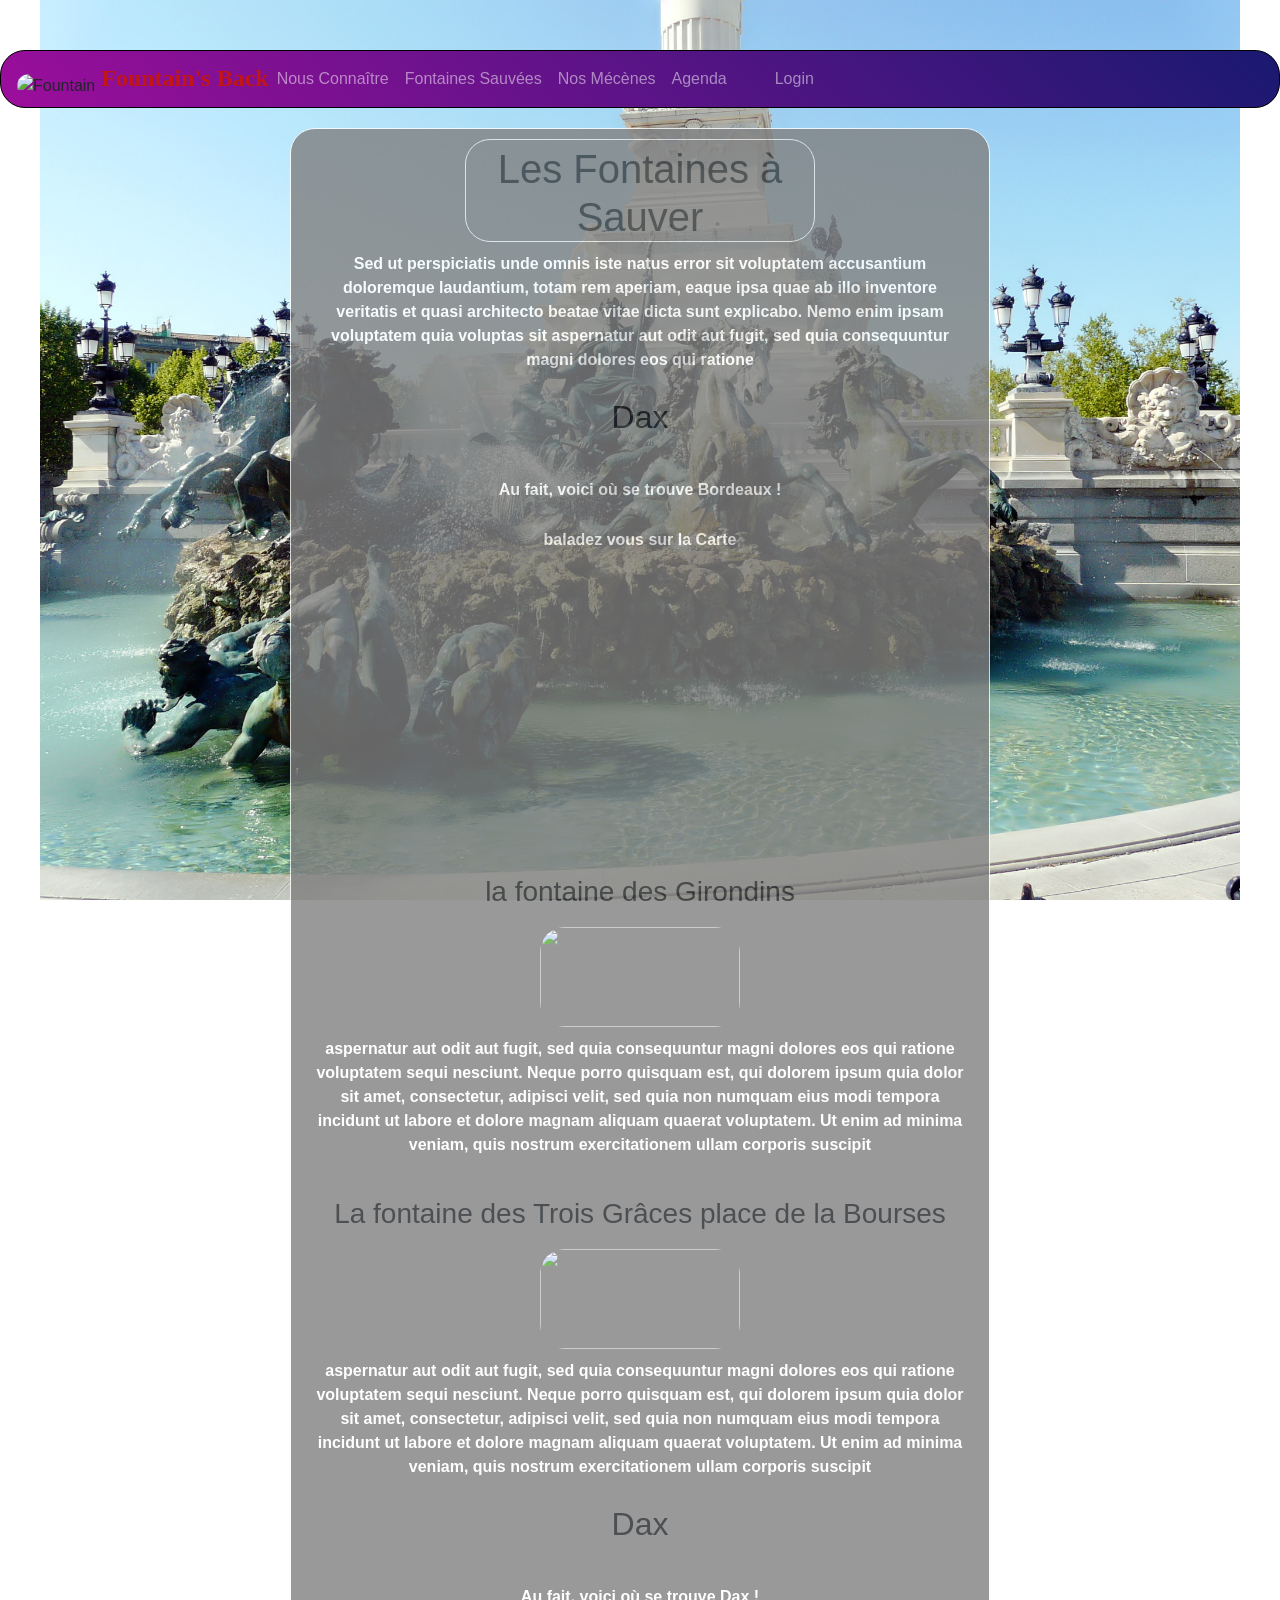
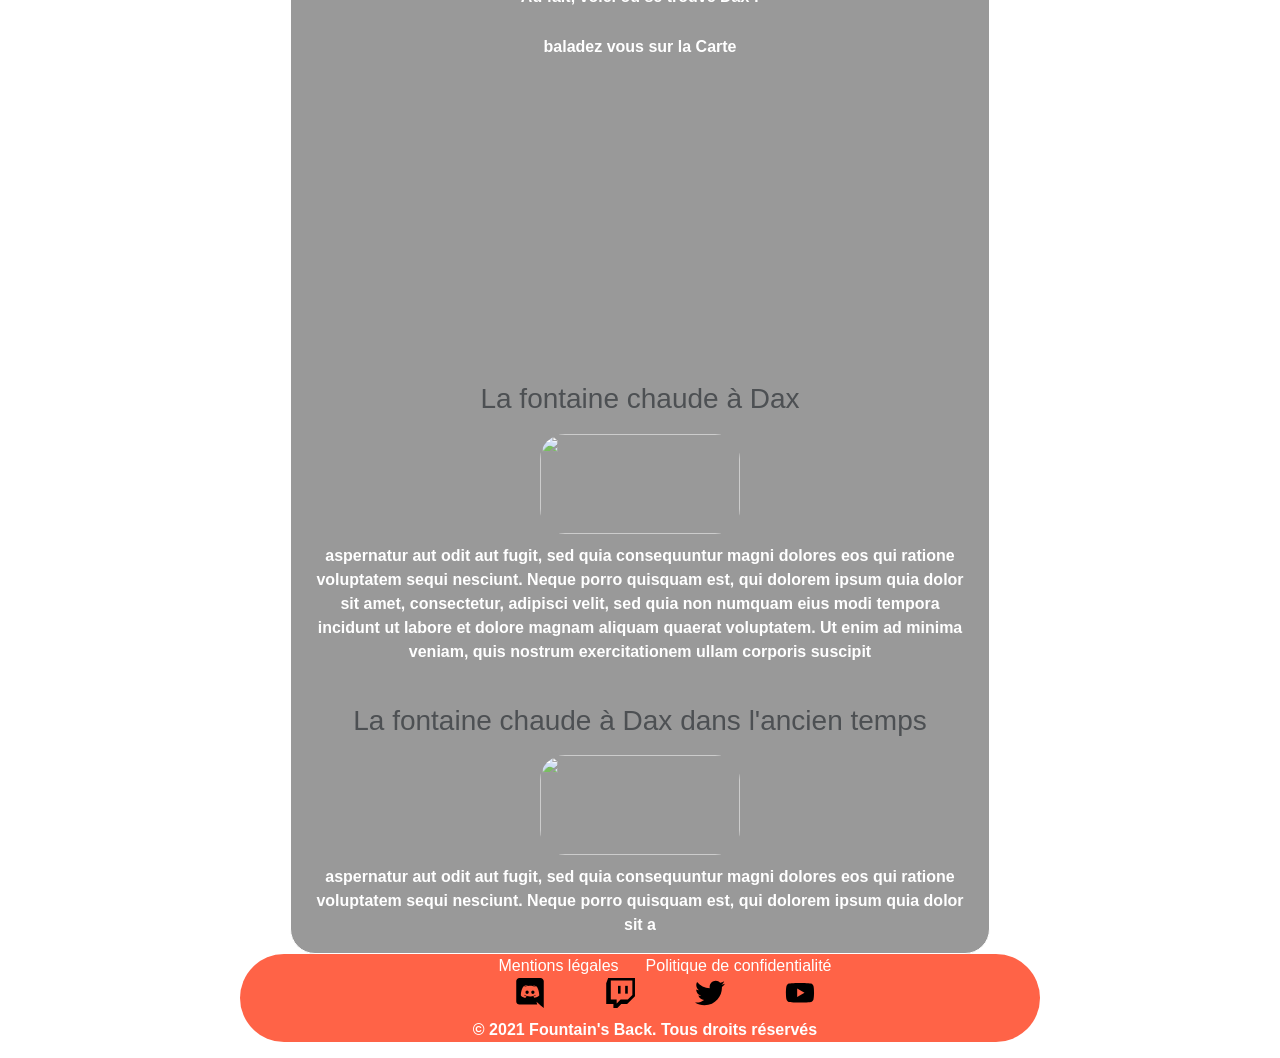
==== commit cd8d0e05: "Modification du font style sur le nom du site et changement de @media header et footer" ====
--- a/Eval-2.html
+++ b/Eval-2.html
@@ -24,7 +24,7 @@
      title="fountain" 
      target="_blank">
      <img loading="lazy" src="http://bleuchalou.b.l.pic.centerblog.net/6efafc72.gif" 
-     height="120" width="95" alt="Fountain"></a>Fountain's Back</a>
+     height="120" width="95" alt="Fountain"><p class="FB"> Fountain's Back</p></a>
 
     <!-- Toggler/collapsibe Button -->
     <button class="navbar-toggler" type="button" data-toggle="collapse" data-target="#collapsibleNavbar">
--- a/eval1.css
+++ b/eval1.css
@@ -87,8 +87,23 @@
 	border: 1px solid white;
 	border-radius: 25px 25px 25px 25px;
 }
-
-p , h1 , h2 {display: flex;
+.FB 
+{
+	display: initial;
+	font-family:cookie;
+	font-size: 1.5rem;
+	color: rgb(8, 8, 8);
+}
+@media not screen and (max-width: 1200px) and (min-width: 320px)
+{
+	.FB {
+	font-family:cookie;
+	font-size: 1.5rem;
+	color: rgb(194, 21, 21);
+        }
+}
+p , h1 , h2 
+  {display: flex;
 	padding-top: 10px;
 	text-align: center;
 	display: block;
@@ -106,6 +121,13 @@
 	text-align: center;
 	height: auto;
 	padding-left: 10px;
+	border-radius: 50px;
+}
+@media not screen and (max-width: 1200px) and (min-width: 320px)   {
+	footer  {
+		margin: auto;
+		width: 800px;
+	}
 }
 .footer__list {
 	list-style-type: none;
@@ -130,6 +152,7 @@
     margin: auto;
 	}
 }
+
 @media not screen and (max-width: 1200px)  {
 	section  {
 		display: block;
